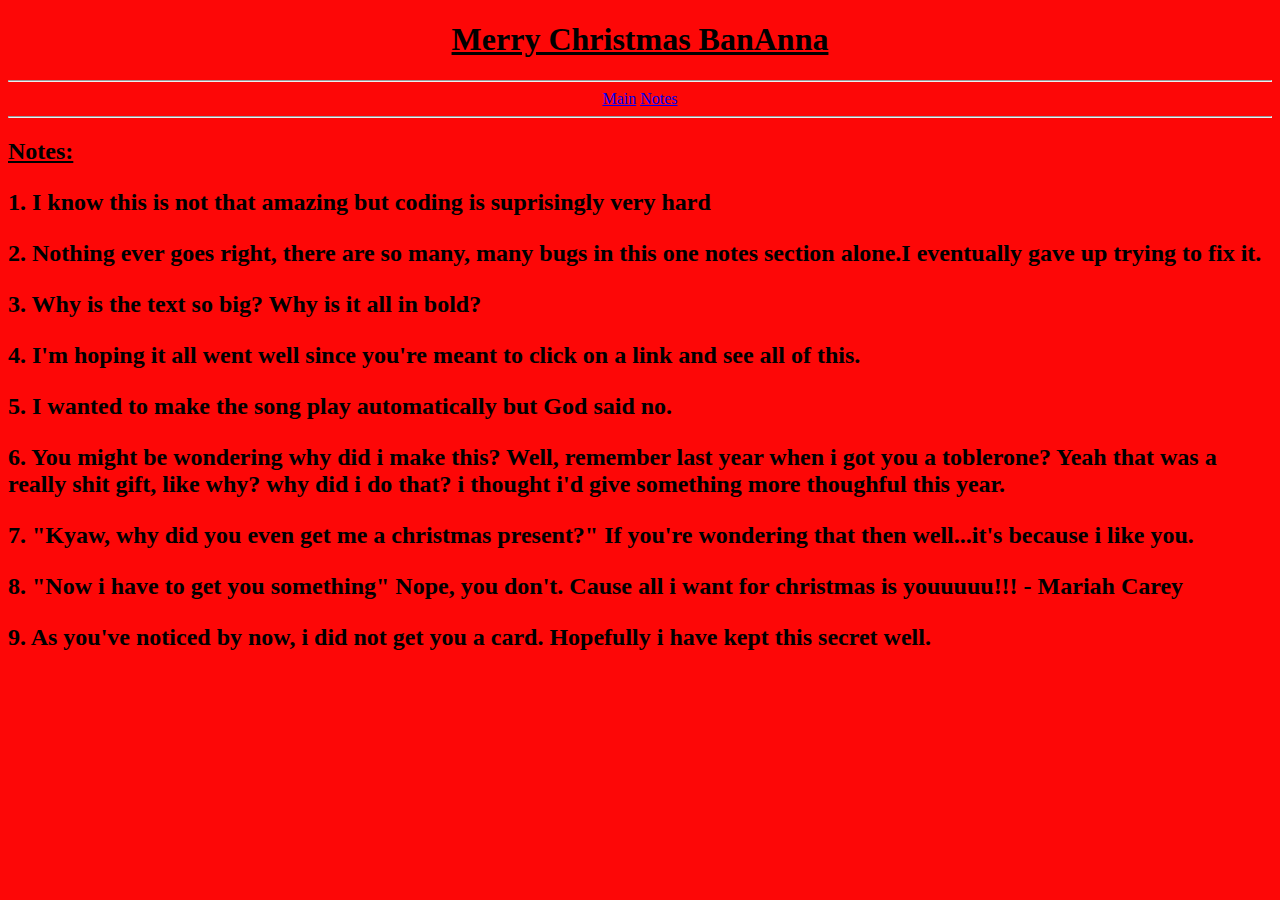
==== notes.html @ c2ac2849 "commit 1" ====
<!DOCTYPE html>
<html>
<html>
  <head>
    <meta charset="utf-8">
    <meta name="viewport" content="width=device-width">
    <title>Christmas present</title>
    <link href="stuff\style.css" rel="stylesheet" type="text/css" />
  </head>
  <body>
    <script src="script.js"></script>
    <header>
      <h1><ins><b>Merry Christmas BanAnna</b></ins></h1>
    </header>
    <hr>
    <nav>
      <a href="index.html">Main</a>
      <a href="notes.html">Notes</a>
    </nav>
    <hr>
    <article>
      <section>
        <h2><ins><b>Notes:</b></ins><h2>
        <p>1. I know this is not that amazing but coding is suprisingly very hard</p>
        <p>2. Nothing ever goes right, there are so many, many bugs in this one notes section alone.I eventually gave up trying to fix it.</p>
        <p>3. Why is the text so big? Why is it all in bold?</p>
        <p>4. I'm hoping it all went well since you're meant to click on a link and see all of this.</p>
        <p>5. I wanted to make the song play automatically but God said no.</p>
        <p>6. You might be wondering why did i make this? Well, remember last year when i got you a toblerone? Yeah that was a really shit gift, like why? why did i do that? i thought i'd give something more thoughful this year.</p>
        <p>7. "Kyaw, why did you even get me a christmas present?" If you're wondering that then well...it's because i like you.</p>
        <p>8. "Now i have to get you something" Nope, you don't. Cause all i want for christmas is youuuuu!!! - Mariah Carey</p>
        <p>9. As you've noticed by now, i did not get you a card. Hopefully i have kept this secret well.</p>
      </section>
    <article>
  </body>
</html>
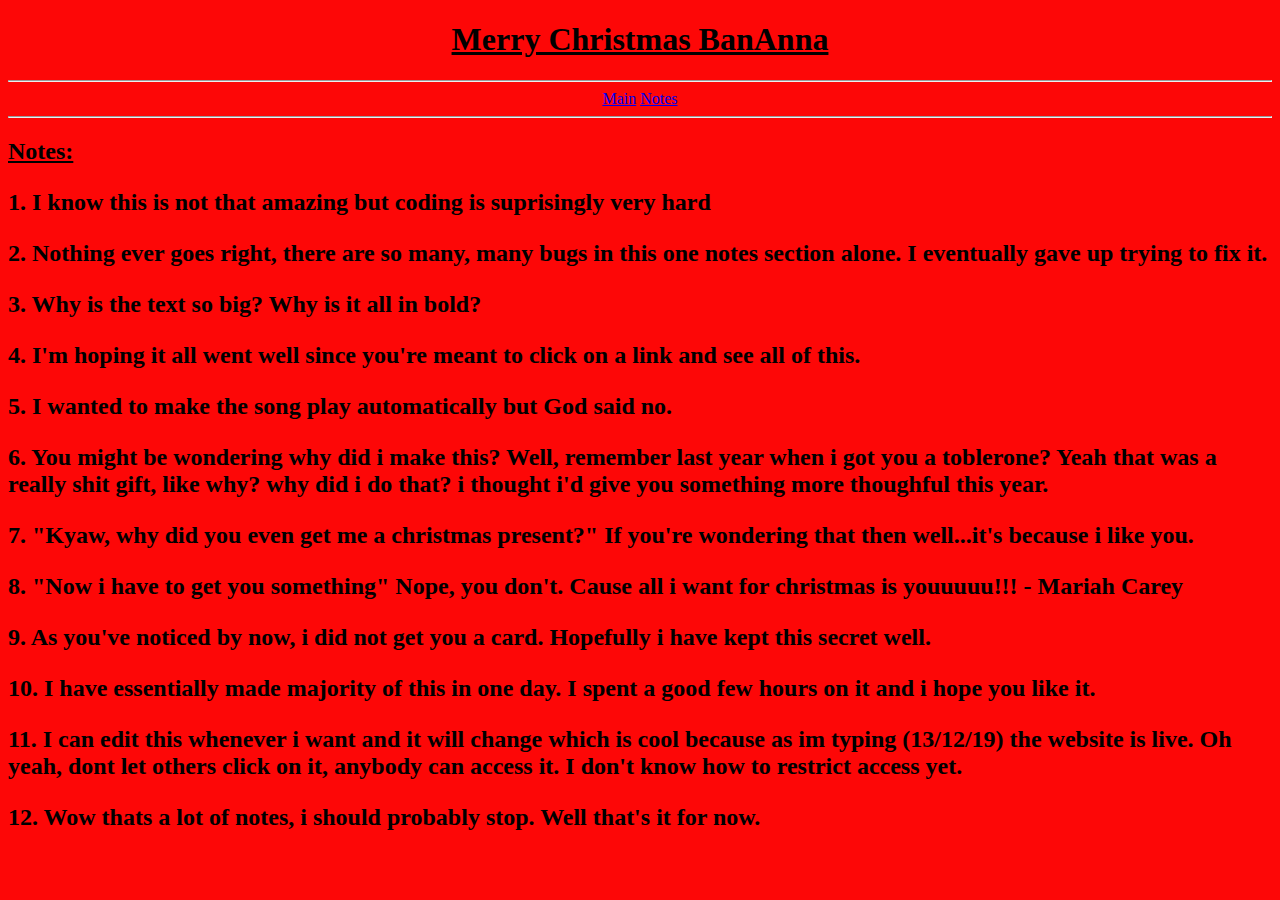
==== commit 07e8c599: "1.1" ====
--- a/notes.html
+++ b/notes.html
@@ -22,14 +22,17 @@
       <section>
         <h2><ins><b>Notes:</b></ins><h2>
         <p>1. I know this is not that amazing but coding is suprisingly very hard</p>
-        <p>2. Nothing ever goes right, there are so many, many bugs in this one notes section alone.I eventually gave up trying to fix it.</p>
+        <p>2. Nothing ever goes right, there are so many, many bugs in this one notes section alone. I eventually gave up trying to fix it.</p>
         <p>3. Why is the text so big? Why is it all in bold?</p>
         <p>4. I'm hoping it all went well since you're meant to click on a link and see all of this.</p>
         <p>5. I wanted to make the song play automatically but God said no.</p>
-        <p>6. You might be wondering why did i make this? Well, remember last year when i got you a toblerone? Yeah that was a really shit gift, like why? why did i do that? i thought i'd give something more thoughful this year.</p>
+        <p>6. You might be wondering why did i make this? Well, remember last year when i got you a toblerone? Yeah that was a really shit gift, like why? why did i do that? i thought i'd give you something more thoughful this year.</p>
         <p>7. "Kyaw, why did you even get me a christmas present?" If you're wondering that then well...it's because i like you.</p>
         <p>8. "Now i have to get you something" Nope, you don't. Cause all i want for christmas is youuuuu!!! - Mariah Carey</p>
         <p>9. As you've noticed by now, i did not get you a card. Hopefully i have kept this secret well.</p>
+	<p>10. I have essentially made majority of this in one day. I spent a good few hours on it and i hope you like it.</p>
+	<p>11. I can edit this whenever i want and it will change which is cool because as im typing (13/12/19) the website is live. Oh yeah, dont let others click on it, anybody can access it. I don't know how to restrict access yet.</p>
+	<p>12. Wow thats a lot of notes, i should probably stop. Well that's it for now.</p>
       </section>
     <article>
   </body>
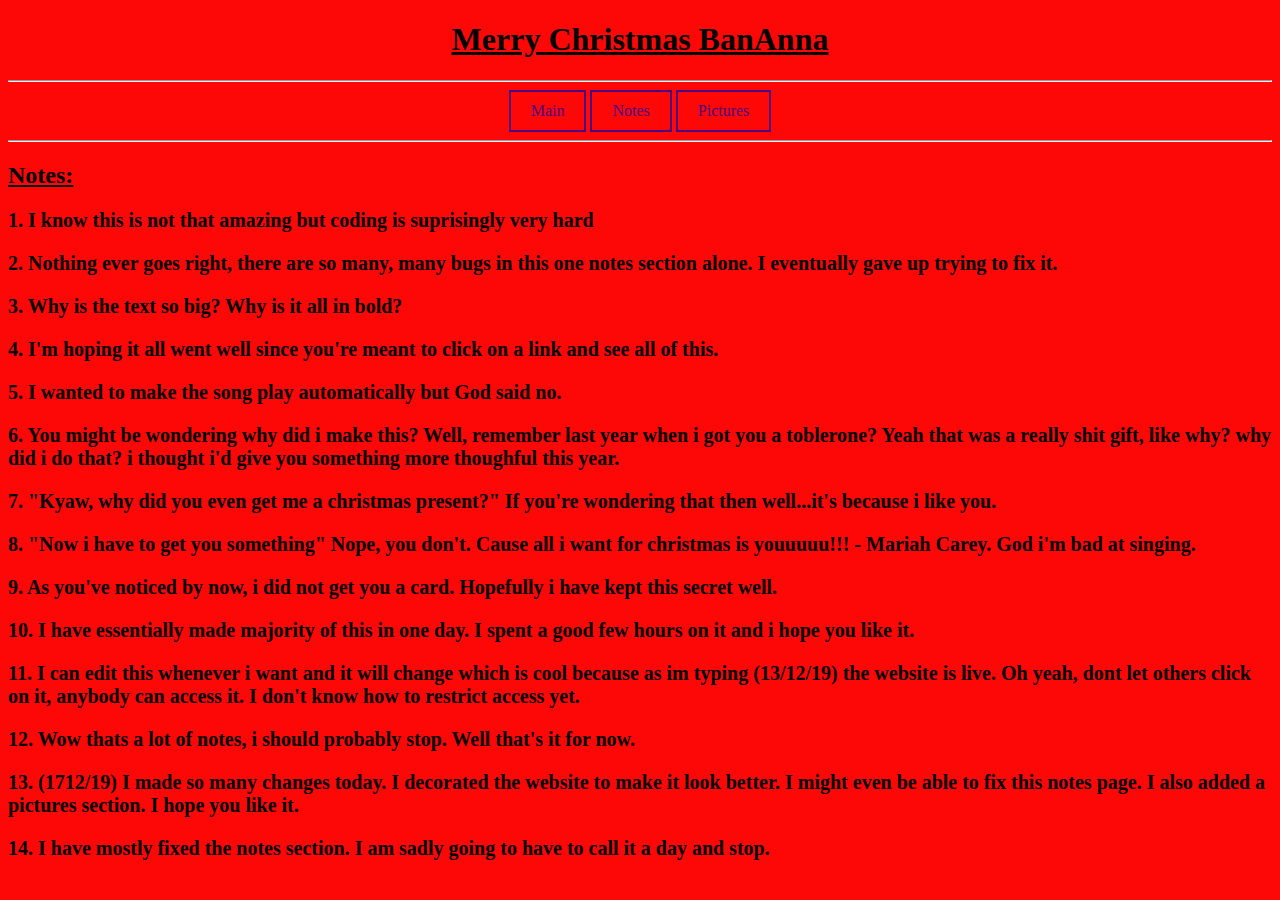
==== commit b2641be9: "Version 2.0" ====
--- a/notes.html
+++ b/notes.html
@@ -16,11 +16,12 @@
     <nav>
       <a href="index.html">Main</a>
       <a href="notes.html">Notes</a>
+      <a href="pictures.html">Pictures</a>
     </nav>
     <hr>
     <article>
-      <section>
-        <h2><ins><b>Notes:</b></ins><h2>
+      <h2><ins><b>Notes:</b></ins><h2>
+      <section class="noteSection">
         <p>1. I know this is not that amazing but coding is suprisingly very hard</p>
         <p>2. Nothing ever goes right, there are so many, many bugs in this one notes section alone. I eventually gave up trying to fix it.</p>
         <p>3. Why is the text so big? Why is it all in bold?</p>
@@ -28,11 +29,13 @@
         <p>5. I wanted to make the song play automatically but God said no.</p>
         <p>6. You might be wondering why did i make this? Well, remember last year when i got you a toblerone? Yeah that was a really shit gift, like why? why did i do that? i thought i'd give you something more thoughful this year.</p>
         <p>7. "Kyaw, why did you even get me a christmas present?" If you're wondering that then well...it's because i like you.</p>
-        <p>8. "Now i have to get you something" Nope, you don't. Cause all i want for christmas is youuuuu!!! - Mariah Carey</p>
+        <p>8. "Now i have to get you something" Nope, you don't. Cause all i want for christmas is youuuuu!!! - Mariah Carey. God i'm bad at singing.</p>
         <p>9. As you've noticed by now, i did not get you a card. Hopefully i have kept this secret well.</p>
 	<p>10. I have essentially made majority of this in one day. I spent a good few hours on it and i hope you like it.</p>
 	<p>11. I can edit this whenever i want and it will change which is cool because as im typing (13/12/19) the website is live. Oh yeah, dont let others click on it, anybody can access it. I don't know how to restrict access yet.</p>
 	<p>12. Wow thats a lot of notes, i should probably stop. Well that's it for now.</p>
+	<p>13. (1712/19) I made so many changes today. I decorated the website to make it look better. I might even be able to fix this notes page. I also added a pictures section. I hope you like it.</p>
+        <p>14. I have mostly fixed the notes section. I am sadly going to have to call it a day and stop.</p>
       </section>
     <article>
   </body>
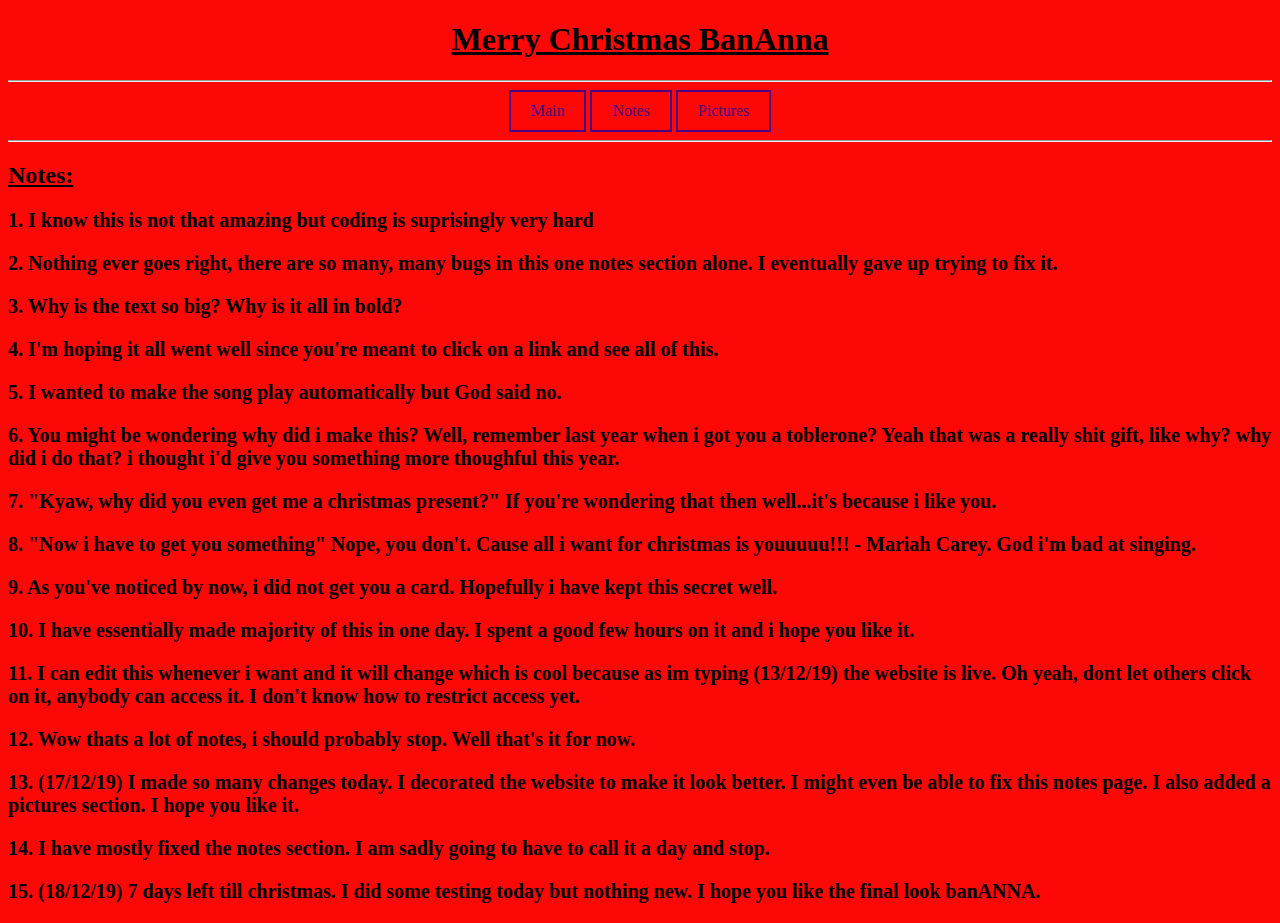
==== commit 79e7b5cf: "Version 2.2" ====
--- a/notes.html
+++ b/notes.html
@@ -34,8 +34,9 @@
 	<p>10. I have essentially made majority of this in one day. I spent a good few hours on it and i hope you like it.</p>
 	<p>11. I can edit this whenever i want and it will change which is cool because as im typing (13/12/19) the website is live. Oh yeah, dont let others click on it, anybody can access it. I don't know how to restrict access yet.</p>
 	<p>12. Wow thats a lot of notes, i should probably stop. Well that's it for now.</p>
-	<p>13. (1712/19) I made so many changes today. I decorated the website to make it look better. I might even be able to fix this notes page. I also added a pictures section. I hope you like it.</p>
+	<p>13. (17/12/19) I made so many changes today. I decorated the website to make it look better. I might even be able to fix this notes page. I also added a pictures section. I hope you like it.</p>
         <p>14. I have mostly fixed the notes section. I am sadly going to have to call it a day and stop.</p>
+	<p>15. (18/12/19) 7 days left till christmas. I did some testing today but nothing new. I hope you like the final look banANNA.</p>
       </section>
     <article>
   </body>
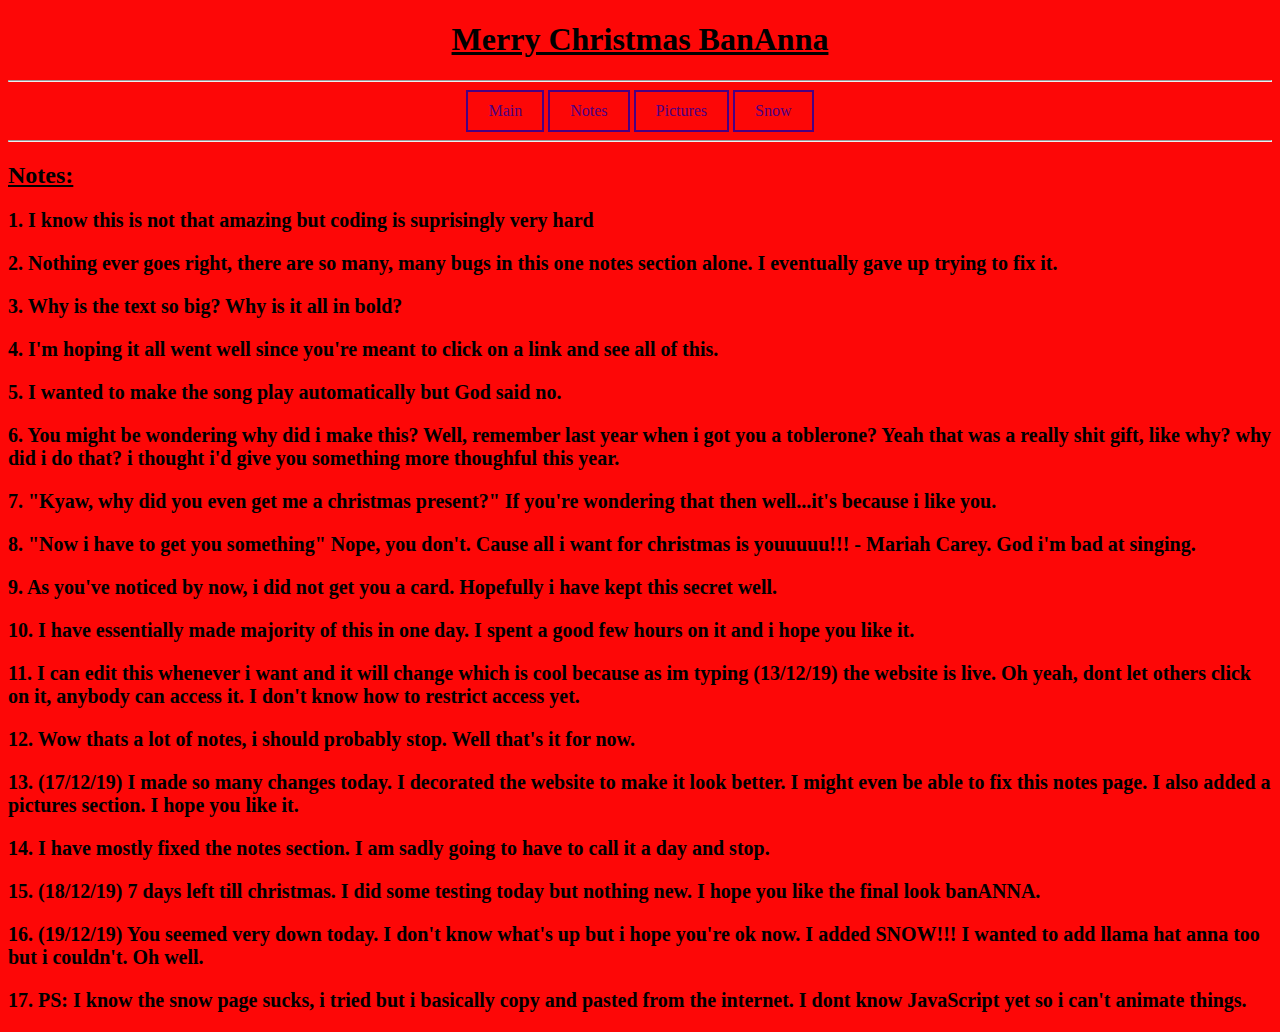
==== commit 5b1e0113: "Version 3.0" ====
--- a/notes.html
+++ b/notes.html
@@ -17,6 +17,7 @@
       <a href="index.html">Main</a>
       <a href="notes.html">Notes</a>
       <a href="pictures.html">Pictures</a>
+      <a href="snow.html">Snow</a>
     </nav>
     <hr>
     <article>
@@ -31,12 +32,14 @@
         <p>7. "Kyaw, why did you even get me a christmas present?" If you're wondering that then well...it's because i like you.</p>
         <p>8. "Now i have to get you something" Nope, you don't. Cause all i want for christmas is youuuuu!!! - Mariah Carey. God i'm bad at singing.</p>
         <p>9. As you've noticed by now, i did not get you a card. Hopefully i have kept this secret well.</p>
-	<p>10. I have essentially made majority of this in one day. I spent a good few hours on it and i hope you like it.</p>
-	<p>11. I can edit this whenever i want and it will change which is cool because as im typing (13/12/19) the website is live. Oh yeah, dont let others click on it, anybody can access it. I don't know how to restrict access yet.</p>
-	<p>12. Wow thats a lot of notes, i should probably stop. Well that's it for now.</p>
-	<p>13. (17/12/19) I made so many changes today. I decorated the website to make it look better. I might even be able to fix this notes page. I also added a pictures section. I hope you like it.</p>
+	      <p>10. I have essentially made majority of this in one day. I spent a good few hours on it and i hope you like it.</p>
+	      <p>11. I can edit this whenever i want and it will change which is cool because as im typing (13/12/19) the website is live. Oh yeah, dont let others click on it, anybody can access it. I don't know how to restrict access yet.</p>
+	      <p>12. Wow thats a lot of notes, i should probably stop. Well that's it for now.</p>
+	      <p>13. (17/12/19) I made so many changes today. I decorated the website to make it look better. I might even be able to fix this notes page. I also added a pictures section. I hope you like it.</p>
         <p>14. I have mostly fixed the notes section. I am sadly going to have to call it a day and stop.</p>
-	<p>15. (18/12/19) 7 days left till christmas. I did some testing today but nothing new. I hope you like the final look banANNA.</p>
+	      <p>15. (18/12/19) 7 days left till christmas. I did some testing today but nothing new. I hope you like the final look banANNA.</p>
+        <p>16. (19/12/19) You seemed very down today. I don't know what's up but i hope you're ok now. I added SNOW!!! I wanted to add llama hat anna too but i couldn't. Oh well.</p>
+        <p>17. PS: I know the snow page sucks, i tried but i basically copy and pasted from the internet. I dont know JavaScript yet so i can't animate things.</p>
       </section>
     <article>
   </body>
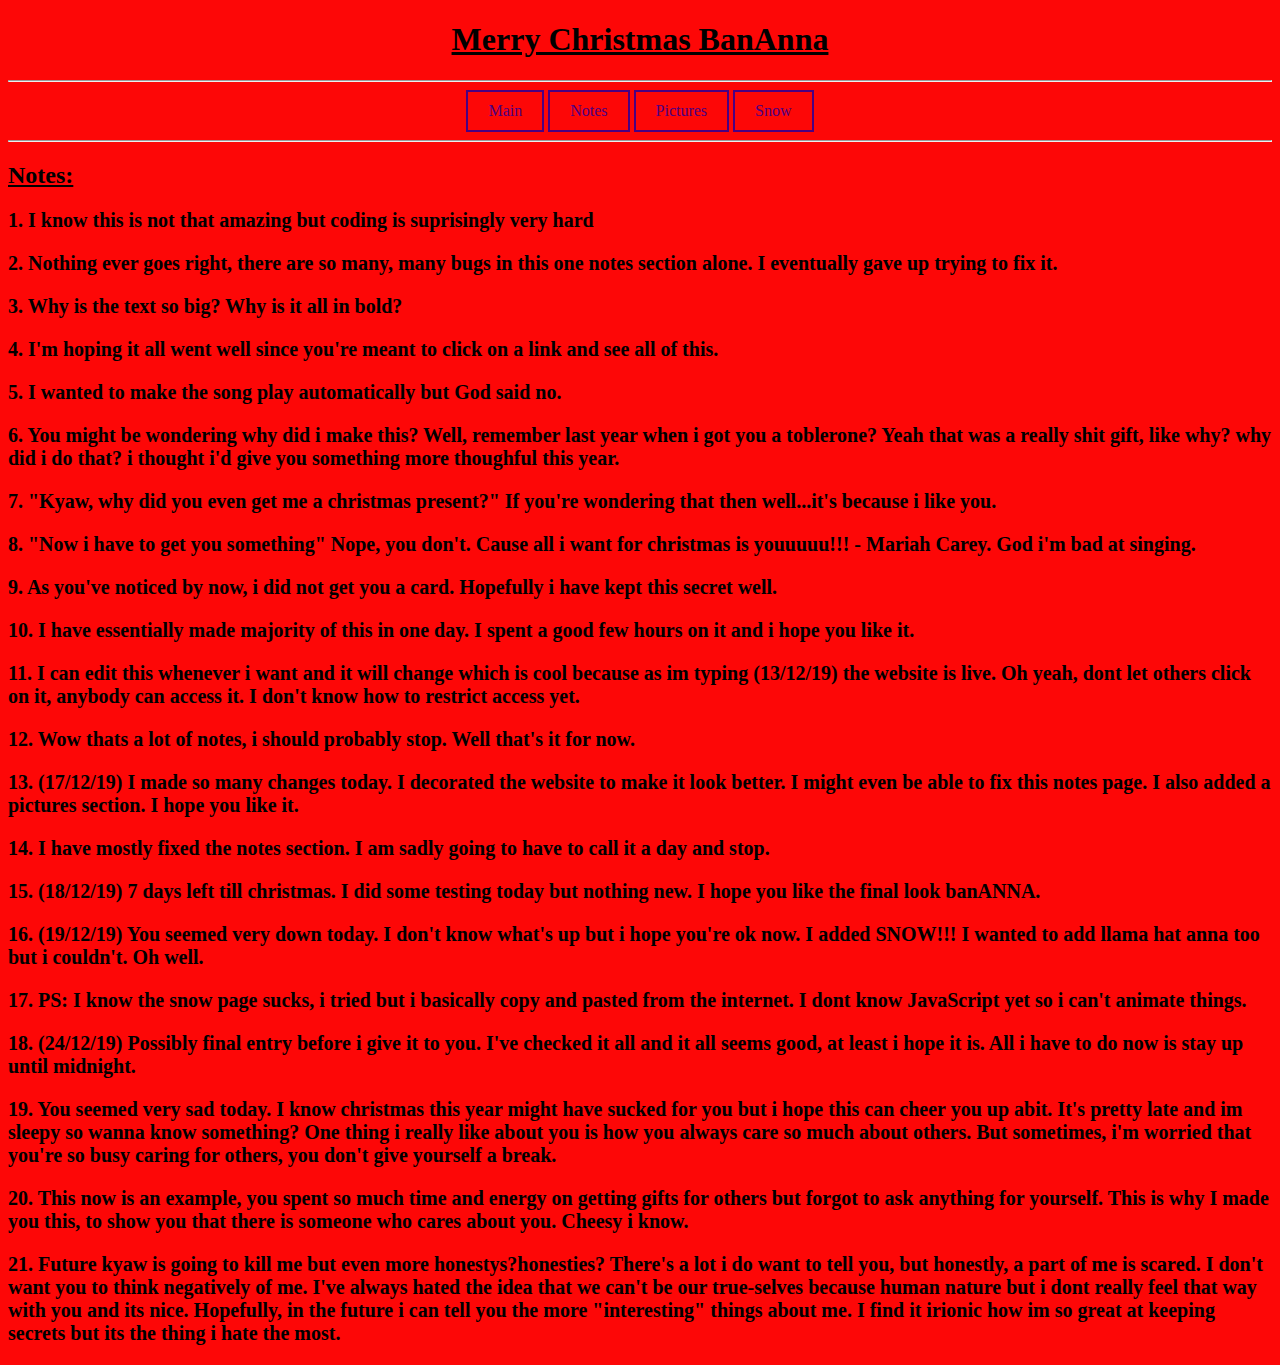
==== commit b36385af: "3.1" ====
--- a/notes.html
+++ b/notes.html
@@ -40,6 +40,10 @@
 	      <p>15. (18/12/19) 7 days left till christmas. I did some testing today but nothing new. I hope you like the final look banANNA.</p>
         <p>16. (19/12/19) You seemed very down today. I don't know what's up but i hope you're ok now. I added SNOW!!! I wanted to add llama hat anna too but i couldn't. Oh well.</p>
         <p>17. PS: I know the snow page sucks, i tried but i basically copy and pasted from the internet. I dont know JavaScript yet so i can't animate things.</p>
+        <p>18. (24/12/19) Possibly final entry before i give it to you. I've checked it all and it all seems good, at least i hope it is. All i have to do now is stay up until midnight.</p>
+        <p>19. You seemed very sad today. I know christmas this year might have sucked for you but i hope this can cheer you up abit. It's pretty late and im sleepy so wanna know something? One thing i really like about you is how you always care so much about others. But sometimes, i'm worried that you're so busy caring for others, you don't give yourself a break.</p>
+        <p>20. This now is an example, you spent so much time and energy on getting gifts for others but forgot to ask anything for yourself. This is why I made you this, to show you that there is someone who cares about you. Cheesy i know.</p>
+        <p>21. Future kyaw is going to kill me but even more honestys?honesties? There's a lot i do want to tell you, but honestly, a part of me is scared. I don't want you to think negatively of me. I've always hated the idea that we can't be our true-selves because human nature but i dont really feel that way with you and its nice. Hopefully, in the future i can tell you the more "interesting" things about me. I find it irionic how im so great at keeping secrets but its the thing i hate the most.</p>
       </section>
     <article>
   </body>
